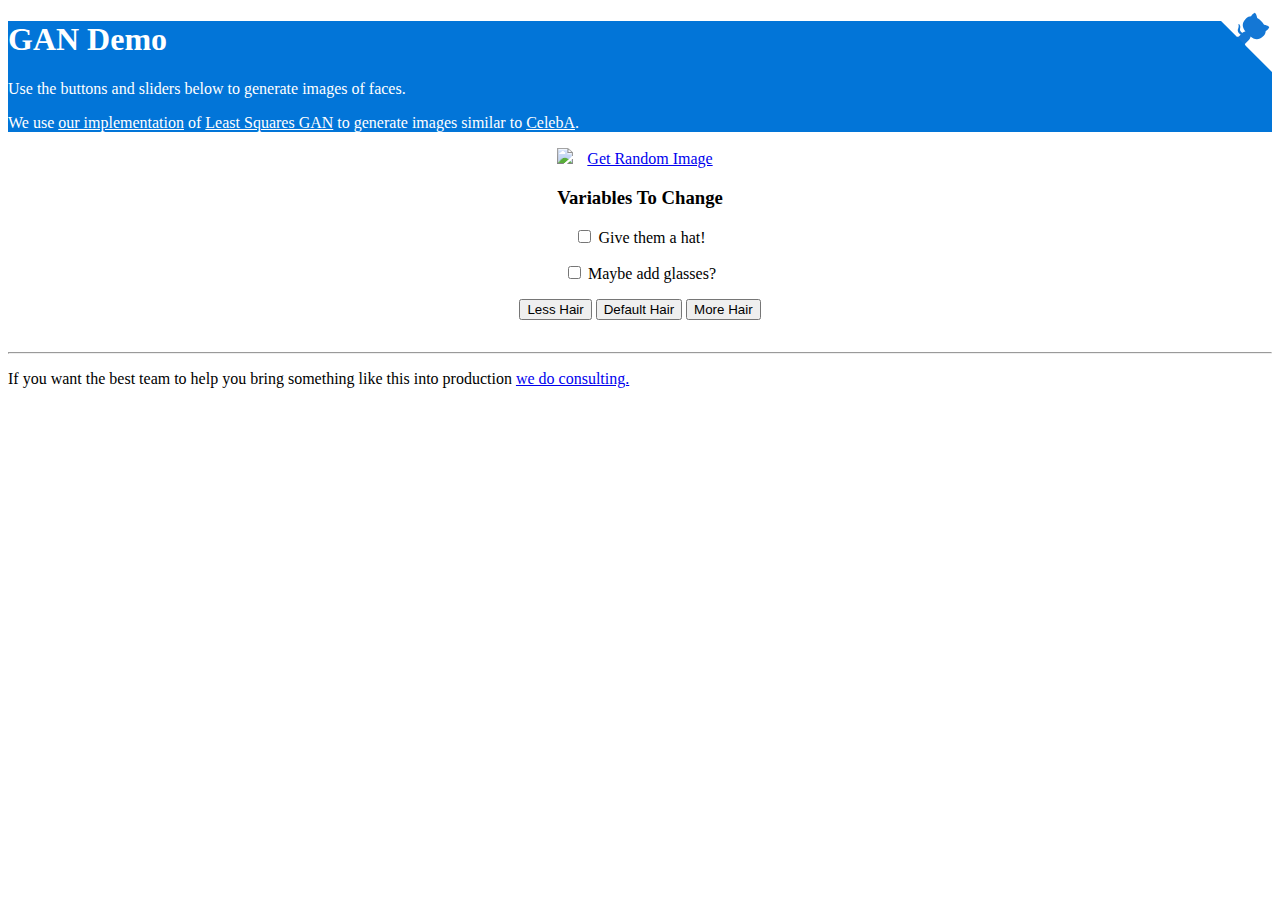
==== demos/gan/index.html @ 6b748eb1 "Begin code for GAN Demo" ====
<!DOCTYPE html>
<html lang="en">
<head>
  <meta charset="UTF-8">
  <meta name="viewport" content="width=device-width, initial-scale=1.0">
  <meta http-equiv="X-UA-Compatible" content="ie=edge">
  <title>GAN Demo</title>
  <style>
    button {
      cursor: pointer;
    }
    .header.jumbotron {
      background-color: rgb(2, 117, 216);
      color: white;
    }
    .header.jumbotron a {
      color: white;
      text-decoration: underline;
    }
    .messages p.no-messages {
      display: none;
    }
    .messages.empty p.no-messages {
      display: block;
    }
    .message .blockquote {
      border-color: rgb(0, 103, 214);
    }
    .suggestions {
      margin-top: 1rem;
    }
    .footer {
      padding-top: 1.5rem;
    }
  </style>
</head>
<body>

  <a href="https://github.com/fomorians" class="github-corner" aria-label="View source on Github">
    <svg width="80" height="80" viewBox="0 0 250 250" style="color:rgb(20, 119, 213); fill:#fff; position: absolute; top: 0; border: 0; right: 0;" aria-hidden="true">
      <path d="M0,0 L115,115 L130,115 L142,142 L250,250 L250,0 Z"></path>
      <path d="M128.3,109.0 C113.8,99.7 119.0,89.6 119.0,89.6 C122.0,82.7 120.5,78.6 120.5,78.6 C119.2,72.0 123.4,76.3 123.4,76.3 C127.3,80.9 125.5,87.3 125.5,87.3 C122.9,97.6 130.6,101.9 134.4,103.2" fill="currentColor" style="transform-origin: 130px 106px;" class="octo-arm"></path>
      <path d="M115.0,115.0 C114.9,115.1 118.7,116.5 119.8,115.4 L133.7,101.6 C136.9,99.2 139.9,98.4 142.2,98.6 C133.8,88.0 127.5,74.4 143.8,58.0 C148.5,53.4 154.0,51.2 159.7,51.0 C160.3,49.4 163.2,43.6 171.4,40.1 C171.4,40.1 176.1,42.5 178.8,56.2 C183.1,58.6 187.2,61.8 190.9,65.4 C194.5,69.0 197.7,73.2 200.1,77.6 C213.8,80.2 216.3,84.9 216.3,84.9 C212.7,93.1 206.9,96.0 205.4,96.6 C205.1,102.4 203.0,107.8 198.3,112.5 C181.9,128.9 168.3,122.5 157.7,114.1 C157.9,116.9 156.7,120.9 152.7,124.9 L141.0,136.5 C139.8,137.7 141.6,141.9 141.8,141.8 Z" fill="currentColor" class="octo-body">
      </path>
    </svg>
   </a>

  <div class="jumbotron jumbotron-fluid header">
    <div class="container">
      <div class="row">
        <div class="col-md">
          <h1 class="display-4">GAN Demo</h1>
          <p class="lead">Use the buttons and sliders below to generate images of faces.</p>
          <p class="lead">We use <a href="https://github.com/fomorians">our implementation</a> of <a href="https://arxiv.org/abs/1611.04076">Least Squares GAN</a> to generate images similar to <a href="http://mmlab.ie.cuhk.edu.hk/projects/CelebA.html">CelebA</a>.</p>
        </div>
      </div>
    </div>
  </div>

  <div class="container">
    <div class="row">
      <div class="col-lg mb-4" align="center">
        <img id="gen_image" src="http://www.piperstreetvet.com.au/wp-content/uploads/2015/11/puppy.jpg" class="img-thumbnail">
        <a id="random_image" href="#" class="btn btn-success" style="margin:10px">Get Random Image</a>
      </div>

      <div class="col-lg" align="center">
        <h3>Variables To Change</h3>
        <p></p>
        <input id="var_1" type="checkbox"> Give them a hat!
        <p></p>
        <p><input id="var_2" type="checkbox"> Maybe add glasses? </p>
        <div class="btn-group" role="group" aria-label="Basic example">
          <button type="button" class="btn btn-secondary">Less Hair</button>
          <button type="button" class="btn btn-secondary">Default Hair</button>
          <button type="button" class="btn btn-secondary">More Hair</button>
        </div>
      </div>
    </div>

    <footer class="footer">
      <hr>
      <p>If you want the best team to help you bring something like this into production <a href="https://fomoro.com">we do consulting.</a></p>
    </footer>

  </div>

  <link rel="stylesheet" href="https://maxcdn.bootstrapcdn.com/bootstrap/4.0.0-alpha.6/css/bootstrap.min.css" integrity="sha384-rwoIResjU2yc3z8GV/NPeZWAv56rSmLldC3R/AZzGRnGxQQKnKkoFVhFQhNUwEyJ" crossorigin="anonymous">
  <script src="underscore.js"></script>
  <script src="main.js"></script>

</body>
</html>
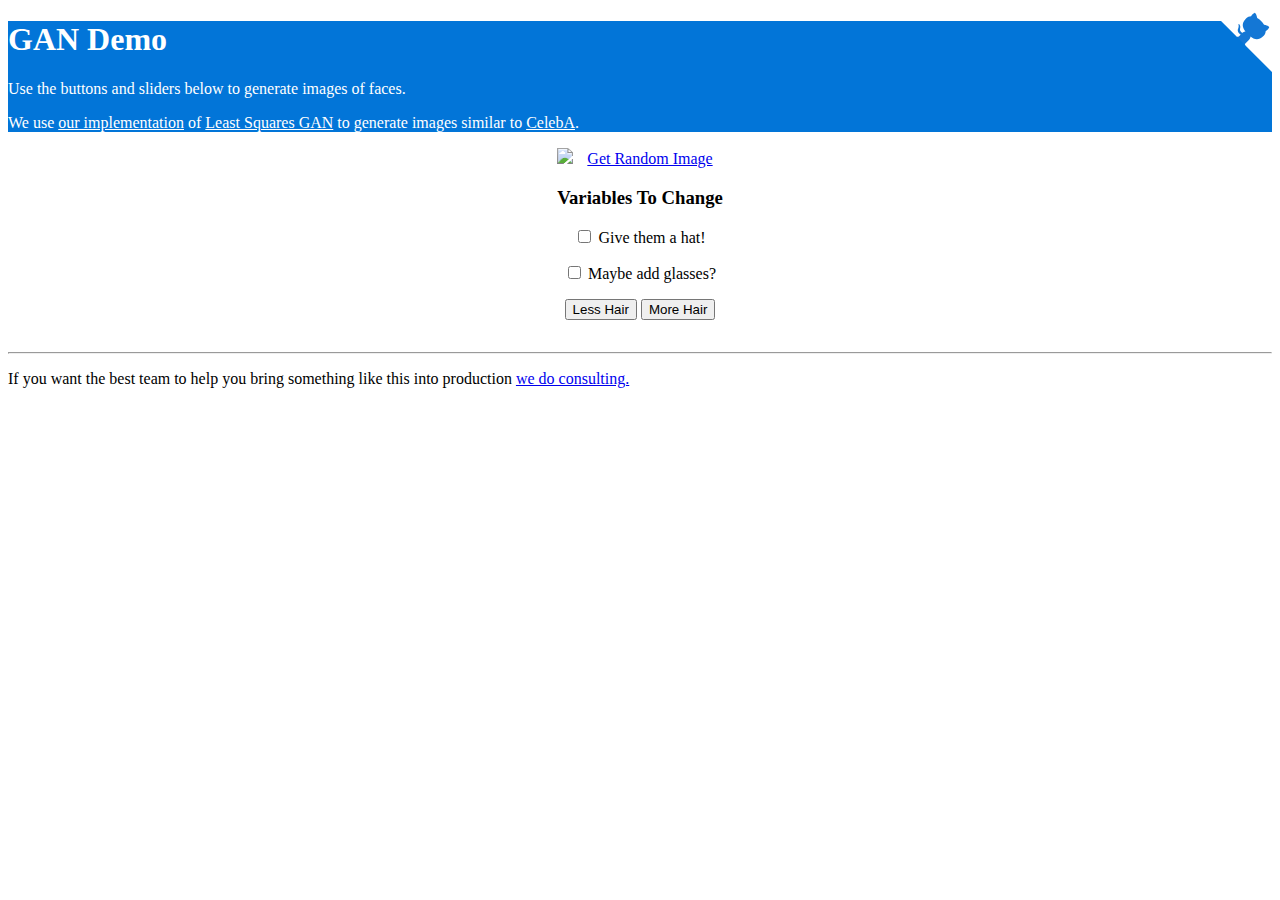
==== commit 352178d4: "Add main.js placeholders and main_ref.js as reference" ====
--- a/demos/gan/index.html
+++ b/demos/gan/index.html
@@ -60,8 +60,8 @@
   <div class="container">
     <div class="row">
       <div class="col-lg mb-4" align="center">
-        <img id="gen_image" src="http://www.piperstreetvet.com.au/wp-content/uploads/2015/11/puppy.jpg" class="img-thumbnail">
-        <a id="random_image" href="#" class="btn btn-success" style="margin:10px">Get Random Image</a>
+        <img id="display_image" src="http://www.piperstreetvet.com.au/wp-content/uploads/2015/11/puppy.jpg" class="img-thumbnail">
+        <a id="get_image" href="#" class="btn btn-success" style="margin:10px">Get Random Image</a>
       </div>
 
       <div class="col-lg" align="center">
@@ -71,9 +71,8 @@
         <p></p>
         <p><input id="var_2" type="checkbox"> Maybe add glasses? </p>
         <div class="btn-group" role="group" aria-label="Basic example">
-          <button type="button" class="btn btn-secondary">Less Hair</button>
-          <button type="button" class="btn btn-secondary">Default Hair</button>
-          <button type="button" class="btn btn-secondary">More Hair</button>
+          <button id="decrease_z" type="button" class="btn btn-secondary">Less Hair</button>
+          <button id="increase_z" type="button" class="btn btn-secondary">More Hair</button>
         </div>
       </div>
     </div>
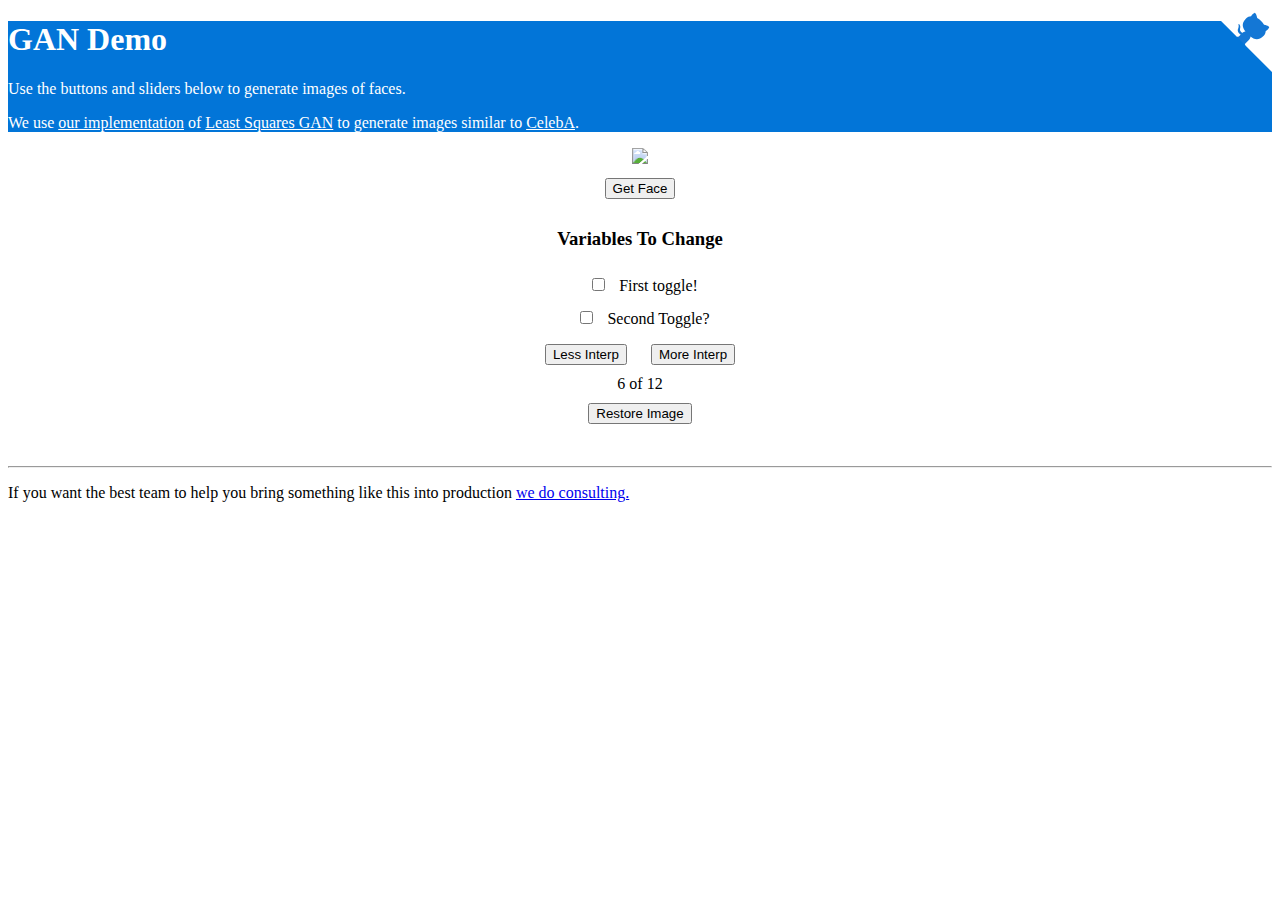
==== commit 52c86377: "Add javascript button implementations" ====
--- a/demos/gan/index.html
+++ b/demos/gan/index.html
@@ -61,20 +61,27 @@
     <div class="row">
       <div class="col-lg mb-4" align="center">
         <img id="display_image" src="http://www.piperstreetvet.com.au/wp-content/uploads/2015/11/puppy.jpg" class="img-thumbnail">
-        <a id="get_image" href="#" class="btn btn-success" style="margin:10px">Get Random Image</a>
+        <div>
+        	<button id="get_image" class="btn btn-success" style="margin:10px">Get Face</a>
+        </div>
       </div>
 
       <div class="col-lg" align="center">
         <h3>Variables To Change</h3>
-        <p></p>
-        <input id="var_1" type="checkbox"> Give them a hat!
-        <p></p>
-        <p><input id="var_2" type="checkbox"> Maybe add glasses? </p>
+        <div><input id="var_1" type="checkbox" style="margin:10px"> First toggle! </div>
+        <div><input id="var_2" type="checkbox" style="margin:10px"> Second Toggle? </div>
         <div class="btn-group" role="group" aria-label="Basic example">
-          <button id="decrease_z" type="button" class="btn btn-secondary">Less Hair</button>
-          <button id="increase_z" type="button" class="btn btn-secondary">More Hair</button>
+          <button id="decrease_z" type="button" class="btn btn-secondary" style="margin:10px">Less Interp</button>
+          <button id="increase_z" type="button" class="btn btn-secondary" style="margin:10px">More Interp</button>
+        </div>
+        <div>
+          <label id="interp_label">6 of 12 Interpolations</label>
+        </div>
+        <div>
+          <button id="restore_image" class="btn btn-success" style="margin:10px">Restore Image</a>
         </div>
       </div>
+
     </div>
 
     <footer class="footer">
